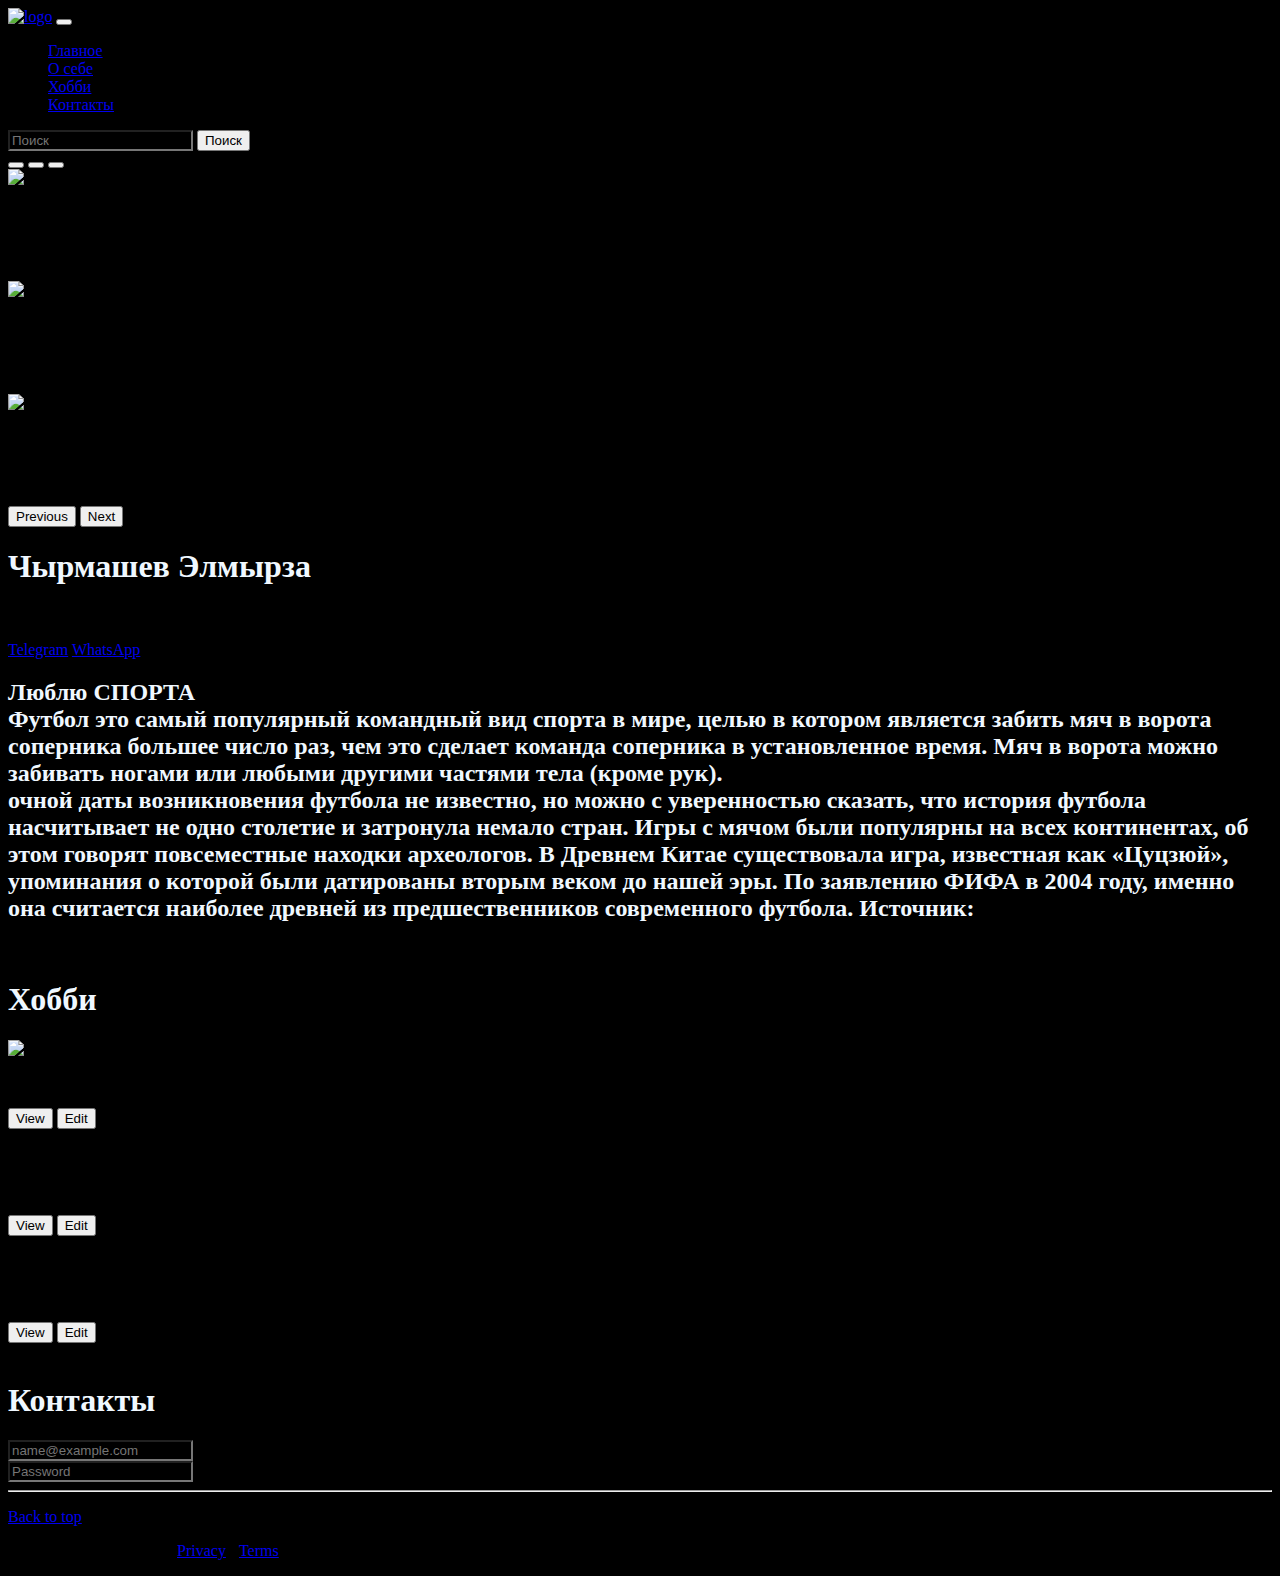
==== index.html @ 96d16c5e "init" ====
<!DOCTYPE html>
<html lang="ru">

<head>
    <meta charset="UTF-8">
    <meta http-equiv="X-UA-Compatible" content="IE=edge">
    <meta name="viewport" content="width=device-width, initial-scale=1.0">
    <link href="https://cdn.jsdelivr.net/npm/bootstrap@5.0.2/dist/css/bootstrap.min.css" rel="stylesheet" integrity="sha384-EVSTQN3/azprG1Anm3QDgpJLIm9Nao0Yz1ztcQTwFspd3yD65VohhpuuCOmLASjC" crossorigin="anonymous">
    <link rel="stylesheet" href="style.css">
    <title>Портфолио</title>
</head>

<body>

    <nav class="navbar navbar-expand-lg navbar-dark bg-dark" id="main">
        <div class="container">
            <a class="navbar-brand" href="#"><img width="35px" height="35px" src="https://pngimg.com/uploads/letter_L/letter_L_PNG85.png" alt="logo"></a>
            <button class="navbar-toggler" type="button" data-bs-toggle="collapse" data-bs-target="#navbarSupportedContent" aria-controls="navbarSupportedContent" aria-expanded="false" aria-label="Toggle navigation">
            <span class="navbar-toggler-icon"></span>
          </button>
            <div class="collapse navbar-collapse" id="navbarSupportedContent">
                <ul class="navbar-nav me-auto mb-2 mb-lg-0">
                    <li class="nav-item">
                        <a class="nav-link active" aria-current="page" href="#main">Главное</a>
                    </li>
                    <li class="nav-item">
                        <a class="nav-link" href="#aboutMe">О себе</a>
                    </li>
                    <!-- <li class="nav-item dropdown">
                <a class="nav-link dropdown-toggle" href="#" id="navbarDropdown" role="button" data-bs-toggle="dropdown" aria-expanded="false">
                  Dropdown
              https://elmyrza55.github.io/my-porfolio2/  </a>
                <ul class="dropdown-menu" aria-labelledby="navbarDropdown">
                  <li><a class="dropdown-item" href="#">Action</a></li>
                  <li><a class="dropdown-item" href="#">Another action</a></li>
                  <li><hr class="dropdown-divider"></li>
                  <li><a class="dropdown-item" href="#">Something else here</a></li>
                </ul>
              </li> -->
                    <li class="nav-item">
                        <a class="nav-link" href="#hobby" tabindex="-1" aria-disabled="true">Хобби</a>
                    </li>

                    <li class="nav-item">
                        <a class="nav-link" href="#" tabindex="-1" aria-disabled="true">Контакты</a>
                    </li>
                </ul>
                <form class="d-flex">
                    <input class="form-control me-2" type="search" placeholder="Поиск" aria-label="Search">
                    <button class="btn btn-outline-success" type="submit">Поиск</button>
                </form>
            </div>
        </div>
    </nav>

    <div id="carouselExampleCaptions" class="carousel slide" data-bs-ride="carousel">
        <div class="carousel-indicators">
            <button type="button" data-bs-target="#carouselExampleCaptions" data-bs-slide-to="0" class="active" aria-current="true" aria-label="Slide 1"></button>
            <button type="button" data-bs-target="#carouselExampleCaptions" data-bs-slide-to="1" aria-label="Slide 2"></button>
            <button type="button" data-bs-target="#carouselExampleCaptions" data-bs-slide-to="2" aria-label="Slide 3"></button>
        </div>
        <div class="carousel-inner">
            <div class="carousel-item active">
                <img src="https://www.xda-developers.com/files/2020/07/sale_31769_article_image.jpg" class="d-block w-100" alt="code">
                <div class="carousel-caption d-none d-md-block">
                    <h5>Я веп разработчик html css</h5>
                    <p>.</p>
                </div>
            </div>
            <div class="carousel-item">
                <img src="https://www.interviewbit.com/blog/wp-content/uploads/2021/07/Python-Developer.png" class="d-block w-100" alt="code">
                <div class="carousel-caption d-none d-md-block">
                    <h5>я изучаю python</h5>
                    <p>.</p>
                </div>
            </div>

            <div class="carousel-item ">
                <img src="https://www.mindinventory.com/blog/wp-content/uploads/2019/06/python-developer.png" class="d-block w-100" alt="code">
                <div class="carousel-caption d-none d-md-block">
                    <h5>i love you python</h5>
                    <p>.</p>
                </div>
            </div>
        </div>
        <button class="carousel-control-prev" type="button" data-bs-target="#carouselExampleCaptions" data-bs-slide="prev">
          <span class="carousel-control-prev-icon" aria-hidden="true"></span>
          <span class="visually-hidden">Previous</span>
        </button>
        <button class="carousel-control-next" type="button" data-bs-target="#carouselExampleCaptions" data-bs-slide="next">
          <span class="carousel-control-next-icon" aria-hidden="true"></span>
          <span class="visually-hidden">Next</span>
        </button>
    </div>

    <section class="py-5 text-center container" id="aboutMe">
        <div class="row py-lg-5">
            <div class="col-lg-6 col-md-8 mx-auto">
                <h1 class="fw-light">Чырмашев Элмырза</h1>
                <p class="lead text-muted">Меня зовуд Элмырза я учусь ITC BOOTCAMP В данный момент обучаю python.</p>
                <p>
                    <a target="_blank" href="https://t.me/+996700876719" class="btn btn-primary my-2">Telegram</a>
                    <a target="_blank" href="https://wa.me/+996556484549" class="btn btn-secondary my-2">WhatsApp</a>
                </p>
            </div>
        </div>
    </section>
    <div class="container">
        <div class="row featurette container">
            <div class="col-md-7">
                <h2 class="featurette-heading">Люблю СПОРТА <br>Футбол это самый популярный командный вид спорта в мире, целью в котором является забить мяч в ворота соперника большее число раз, чем это сделает команда соперника в установленное время. Мяч в ворота можно забивать ногами
                    или любыми другими частями тела (кроме рук). <br>очной даты возникновения футбола не известно, но можно с уверенностью сказать, что история футбола насчитывает не одно столетие и затронула немало стран. Игры с мячом были популярны
                    на всех континентах, об этом говорят повсеместные находки археологов. В Древнем Китае существовала игра, известная как «Цуцзюй», упоминания о которой были датированы вторым веком до нашей эры. По заявлению ФИФА в 2004 году, именно
                    она считается наиболее древней из предшественников современного футбола. Источник: <span class="text-muted"></span></h2>
                <p class="lead"></p>
            </div>
            <div class="col-md-5">
                <img src="https://fcdynamo.com/img/e0acf744-eb73-48f1-8c63-ce04216b46c2/3533.jpg?fm=jpg&q=80&fit=max&crop=1024%2C768%2C0%2C0" alt="">
            </div>
        </div>

        <h1 class="text-center" id="hobby">Хобби</h1>

        <div class="album222">
            <div class="album py-5 bg-light ">
                <div class="container">

                    <div class="row row-cols-1 row-cols-sm-2 row-cols-md-3 g-3">
                        <div class="col">
                            <div class="card shadow-sm">
                                <img src="https://img.championat.com/s/735x490/news/big/z/c/25-letnij-kikboksyor-pogib-na-turnire-v-ekvadore_16176038671149084820.jpg" alt=" кик боксинг">
                                <div class="card-body">
                                    <p class="card-text">i love you кик боксинг.</p>
                                    <div class="d-flex justify-content-between align-items-center">
                                        <div class="btn-group">
                                            <button type="button" class="btn btn-sm btn-outline-secondary">View</button>
                                            <button type="button" class="btn btn-sm btn-outline-secondary">Edit</button>
                                        </div>
                                        <small class="text-muted">9 mins</small>
                                    </div>
                                </div>
                            </div>
                        </div>
                        <div class="col">
                            <div class="card shadow-sm">
                                <img src="https://avatars.mds.yandex.net/get-zen_doc/251164/pub_5d4e6f9fa06eaf00ada8a109_5d4e78f5027a1500ad438366/scale_1200" alt="">
                                <div class="card-body">
                                    <p class="card-text">мне 18 лет я обучаю в питоне.</p>
                                    <div class="d-flex justify-content-between align-items-center">
                                        <div class="btn-group">
                                            <button type="button" class="btn btn-sm btn-outline-secondary">View</button>
                                            <button type="button" class="btn btn-sm btn-outline-secondary">Edit</button>
                                        </div>
                                        <small class="text-muted">9 mins</small>
                                    </div>
                                </div>
                            </div>
                        </div>
                        <div class="col">
                            <div class="card shadow-sm">
                                <img src="https://thumbs.dreamstime.com/b/%D0%B2%D0%B5%D0%BA%D1%82%D0%BE%D1%80-%D0%B1%D0%BE%D0%B9%D1%86%D0%BE%D0%B2-%D0%BC%D0%BC%D0%B0-%D1%81%D0%B8%D0%BB%D1%83%D1%8D%D1%82%D1%8B-%D0%B8%D0%BB%D0%BB%D1%8E%D1%81%D1%82%D1%80%D0%B0%D1%86%D0%B8%D0%B8-%D0%B2%D0%B5%D0%BA%D1%82%D0%BE%D1%80%D0%B0-193334318.jpg"
                                    alt="">
                                <div class="card-body">
                                    <p class="card-text"> i love you MMA .</p>
                                    <div class="d-flex justify-content-between align-items-center">
                                        <div class="btn-group">
                                            <button type="button" class="btn btn-sm btn-outline-secondary">View</button>
                                            <button type="button" class="btn btn-sm btn-outline-secondary">Edit</button>
                                        </div>
                                        <small class="text-muted">9 mins</small>
                                    </div>
                                </div>
                            </div>
                        </div>
                    </div>
                </div>




                <div class="container ">
                    <h1 class="text-center mt-5 mb-5">
                        Контакты
                    </h1>
                    <div class="form-floating mb-3">
                        <input type="email" class="form-control" id="floatingInput" placeholder="name@example.com">
                        <label for="floatingInput">Email почта</label>
                    </div>
                    <div class="form-floating">
                        <input type="text" class="form-control" id="floatingPassword" placeholder="Password">
                        <label for="floatingPassword">Номер телефона</label>
                    </div>
                </div>



                <footer class="container">
                    <hr class="featurette-divider mt-5 mb-5">
                    <p class="float-end"><a href="#">Back to top</a></p>
                    <p>© 2017–2022 MIA, Inc. · <a href="#">Privacy</a> · <a href="#">Terms</a></p>
                </footer>
            </div>
        </div>

        <script src="https://cdn.jsdelivr.net/npm/bootstrap@5.0.2/dist/js/bootstrap.bundle.min.js" integrity="sha384-MrcW6ZMFYlzcLA8Nl+NtUVF0sA7MsXsP1UyJoMp4YLEuNSfAP+JcXn/tWtIaxVXM" crossorigin="anonymous"></script>

        <script src="https://cdn.jsdelivr.net/npm/@popperjs/core@2.9.2/dist/umd/popper.min.js" integrity="sha384-IQsoLXl5PILFhosVNubq5LC7Qb9DXgDA9i+tQ8Zj3iwWAwPtgFTxbJ8NT4GN1R8p" crossorigin="anonymous"></script>
        <script src="https://cdn.jsdelivr.net/npm/bootstrap@5.0.2/dist/js/bootstrap.min.js" integrity="sha384-cVKIPhGWiC2Al4u+LWgxfKTRIcfu0JTxR+EQDz/bgldoEyl4H0zUF0QKbrJ0EcQF" crossorigin="anonymous"></script>
</body>

</html>
---- style.css ----
/* /* * {
    padding: 0;
    margin: 0;
    box-sizing: border-box;
} */

body,
.album222,
input {
    background-color: #000;
}

.carousel-item img {
    height: 800px;
}

h1 {
    color: aliceblue;
}

h2 {
    color: aliceblue;
}
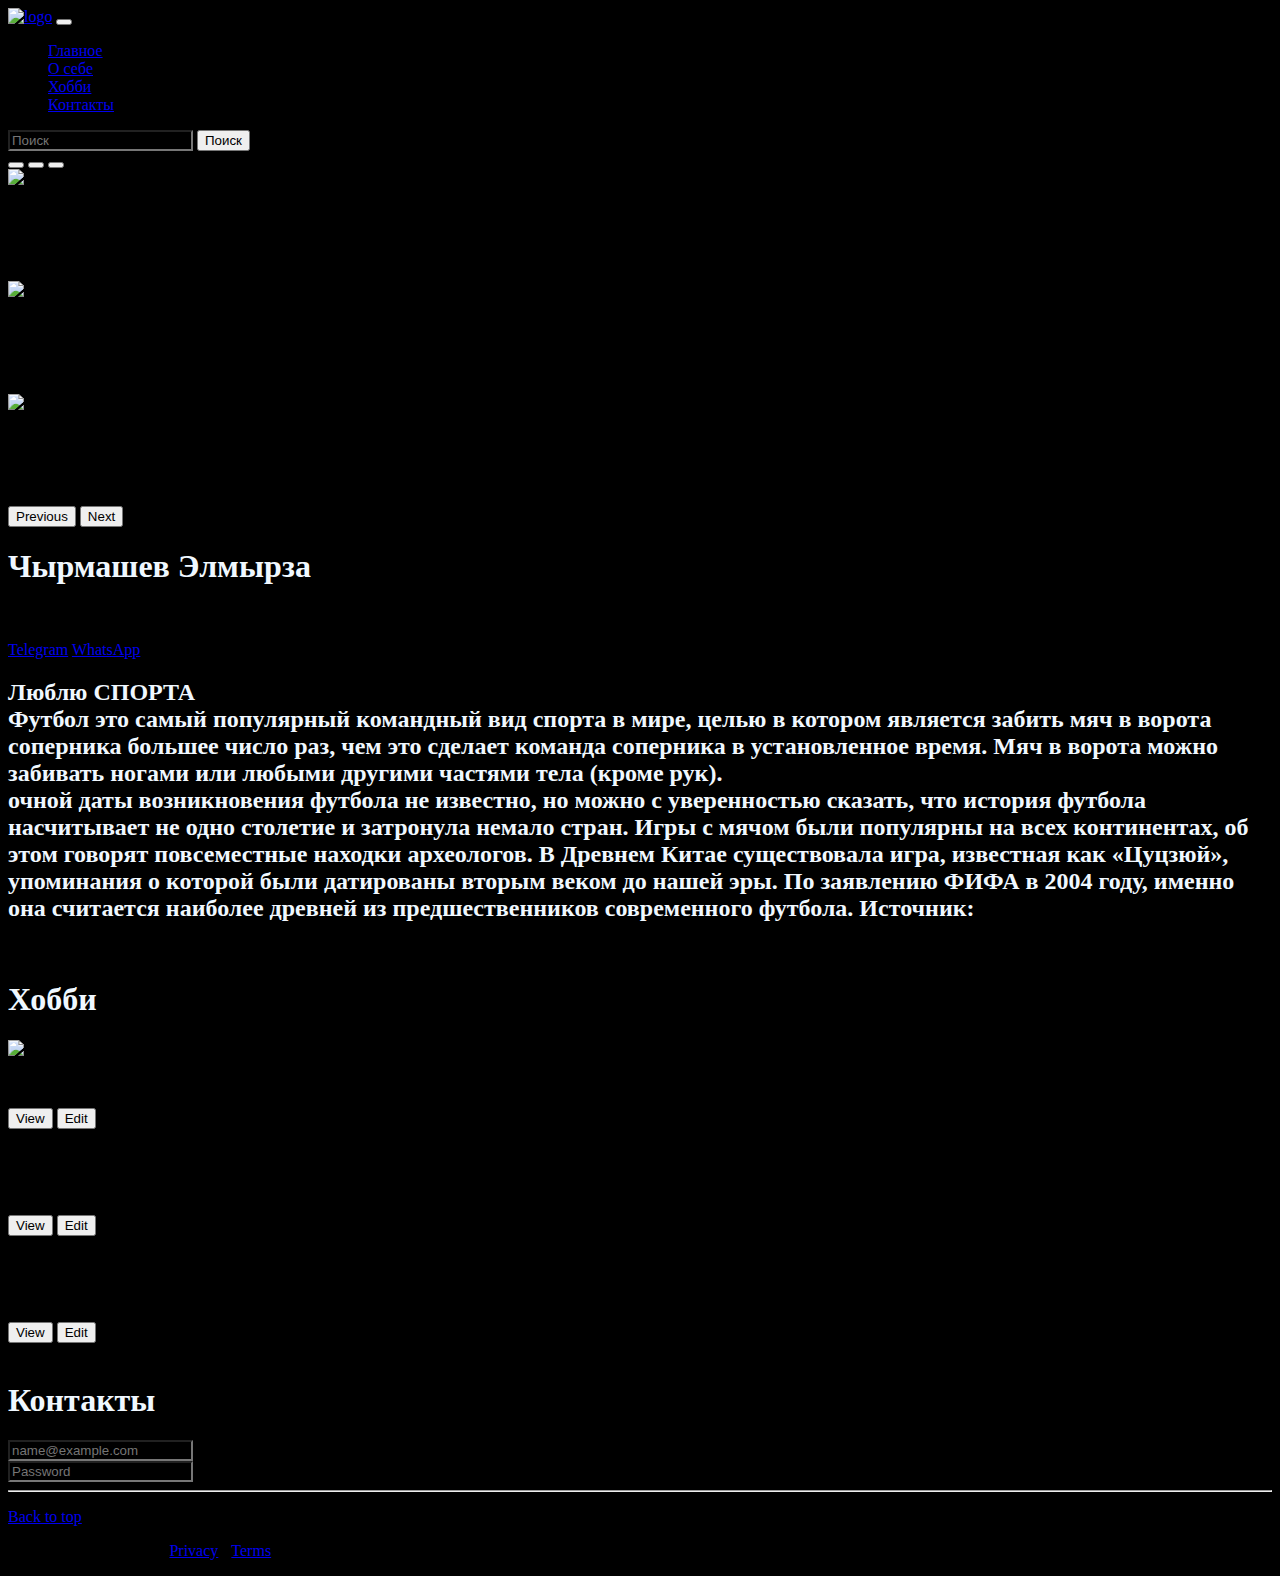
==== commit def15a34: "changed logo" ====
--- a/index.html
+++ b/index.html
@@ -197,7 +197,7 @@
                 <footer class="container">
                     <hr class="featurette-divider mt-5 mb-5">
                     <p class="float-end"><a href="#">Back to top</a></p>
-                    <p>© 2017–2022 MIA, Inc. · <a href="#">Privacy</a> · <a href="#">Terms</a></p>
+                    <p>© 2022 h.elmyrza, Inc. · <a href="#">Privacy</a> · <a href="#">Terms</a></p>
                 </footer>
             </div>
         </div>
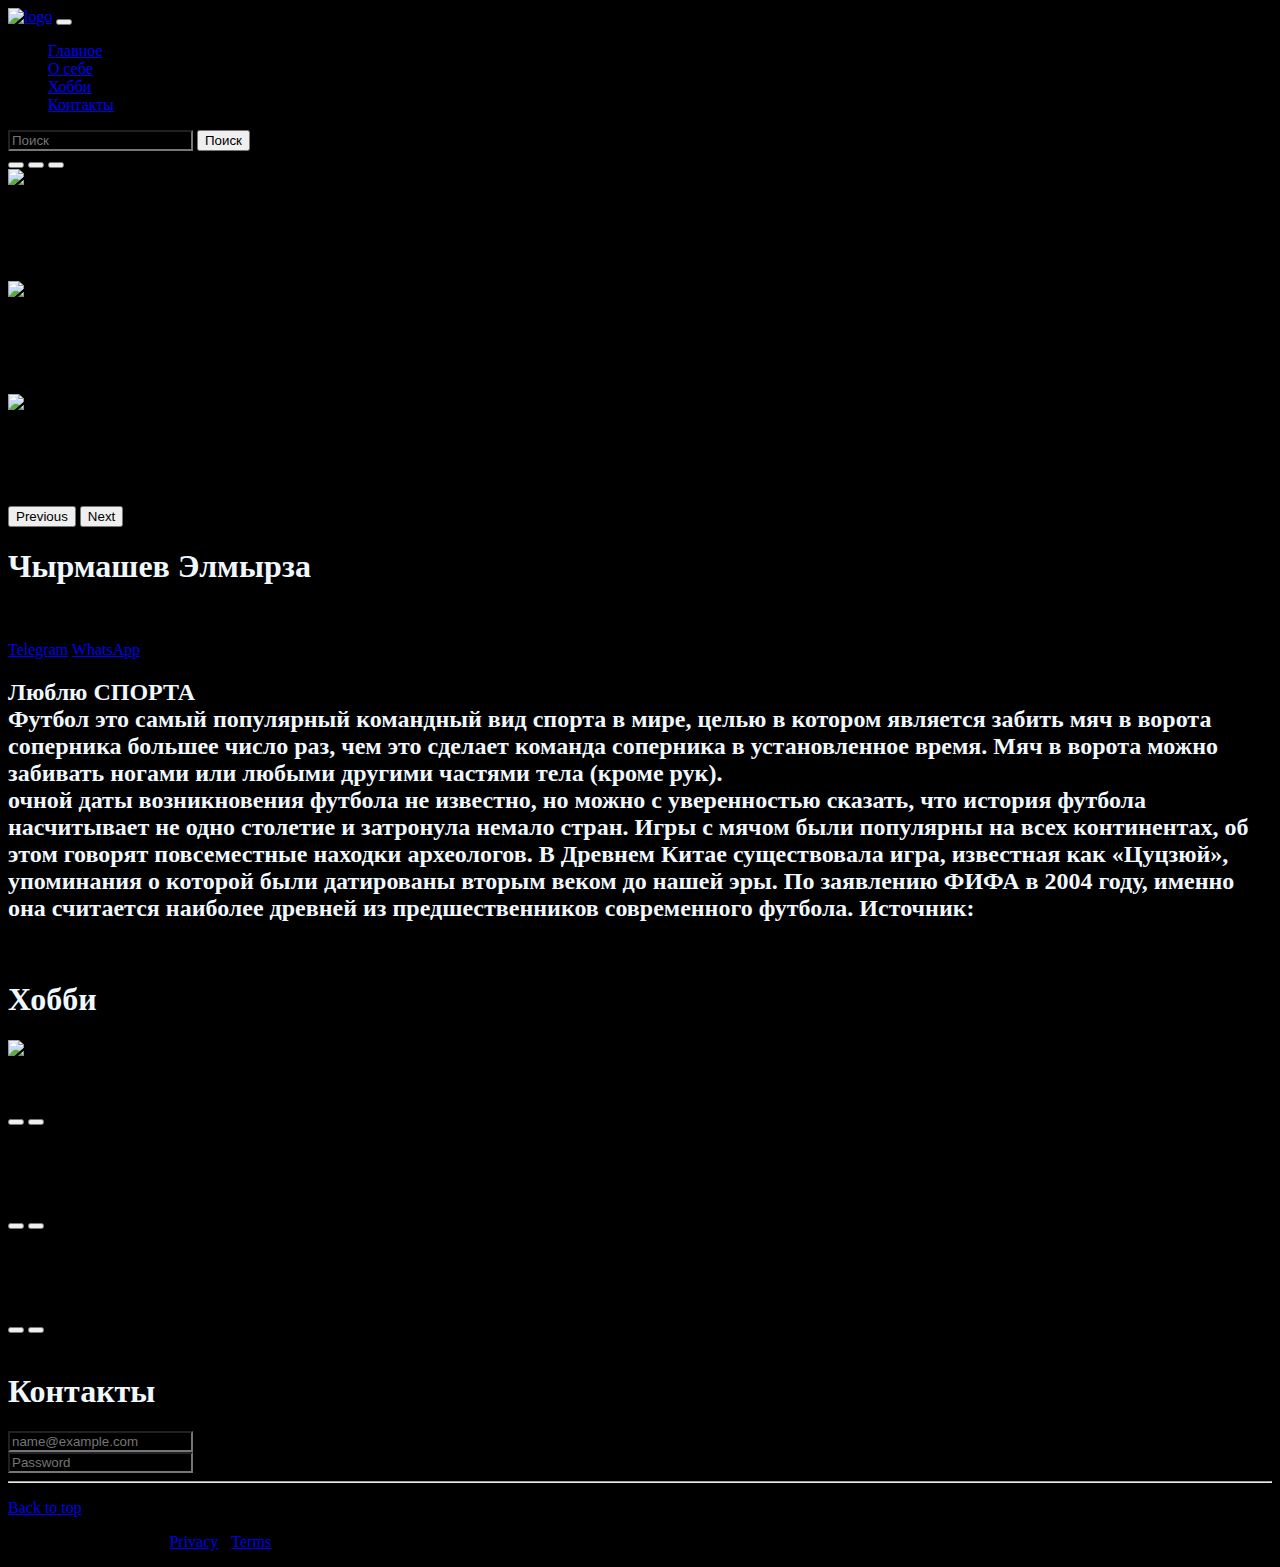
==== commit 1edf7e36: "init" ====
--- a/index.html
+++ b/index.html
@@ -133,8 +133,8 @@
                                     <p class="card-text">i love you кик боксинг.</p>
                                     <div class="d-flex justify-content-between align-items-center">
                                         <div class="btn-group">
-                                            <button type="button" class="btn btn-sm btn-outline-secondary">View</button>
-                                            <button type="button" class="btn btn-sm btn-outline-secondary">Edit</button>
+                                            <button type="button" class="btn btn-sm btn-outline-secondary"></button>
+                                            <button type="button" class="btn btn-sm btn-outline-secondary"></button>
                                         </div>
                                         <small class="text-muted">9 mins</small>
                                     </div>
@@ -148,8 +148,8 @@
                                     <p class="card-text">мне 18 лет я обучаю в питоне.</p>
                                     <div class="d-flex justify-content-between align-items-center">
                                         <div class="btn-group">
-                                            <button type="button" class="btn btn-sm btn-outline-secondary">View</button>
-                                            <button type="button" class="btn btn-sm btn-outline-secondary">Edit</button>
+                                            <button type="button" class="btn btn-sm btn-outline-secondary"></button>
+                                            <button type="button" class="btn btn-sm btn-outline-secondary"></button>
                                         </div>
                                         <small class="text-muted">9 mins</small>
                                     </div>
@@ -164,8 +164,8 @@
                                     <p class="card-text"> i love you MMA .</p>
                                     <div class="d-flex justify-content-between align-items-center">
                                         <div class="btn-group">
-                                            <button type="button" class="btn btn-sm btn-outline-secondary">View</button>
-                                            <button type="button" class="btn btn-sm btn-outline-secondary">Edit</button>
+                                            <button type="button" class="btn btn-sm btn-outline-secondary"></button>
+                                            <button type="button" class="btn btn-sm btn-outline-secondary"></button>
                                         </div>
                                         <small class="text-muted">9 mins</small>
                                     </div>
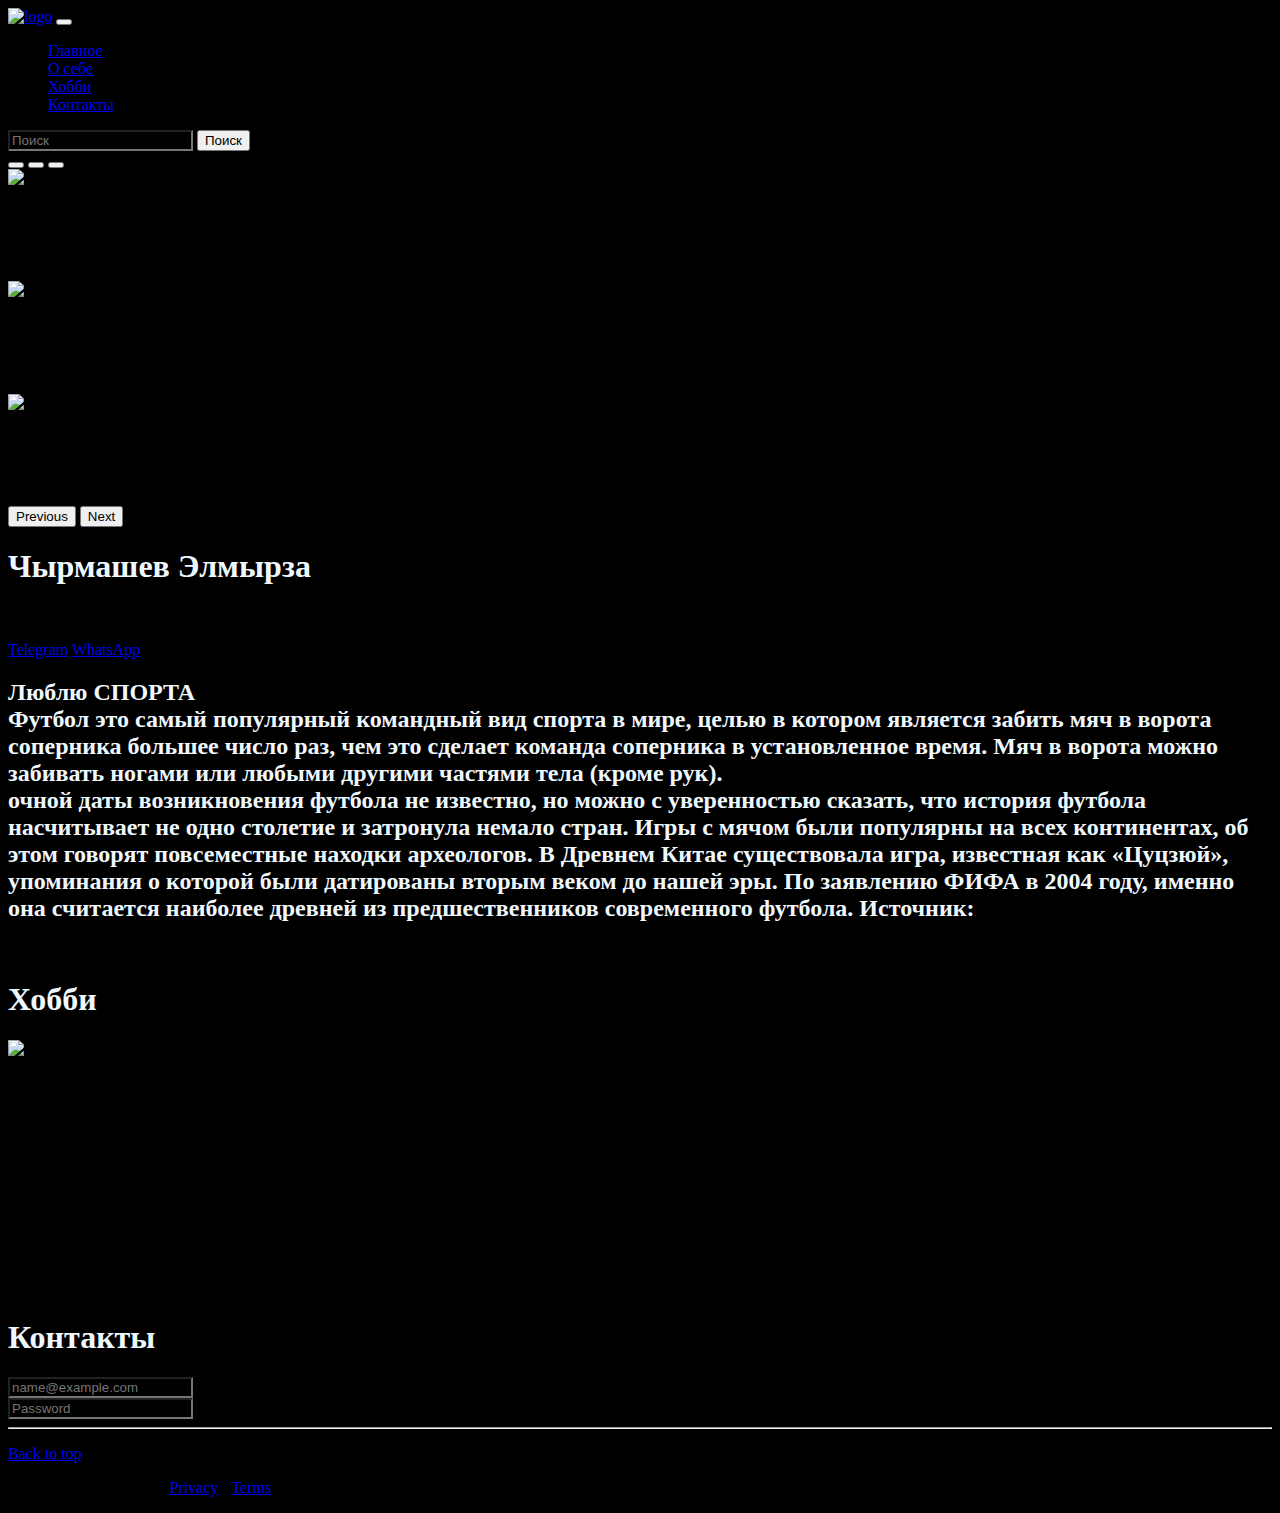
==== commit 9969ad76: "init" ====
--- a/index.html
+++ b/index.html
@@ -132,10 +132,10 @@
                                 <div class="card-body">
                                     <p class="card-text">i love you кик боксинг.</p>
                                     <div class="d-flex justify-content-between align-items-center">
-                                        <div class="btn-group">
-                                            <button type="button" class="btn btn-sm btn-outline-secondary"></button>
-                                            <button type="button" class="btn btn-sm btn-outline-secondary"></button>
-                                        </div>
+                                        <!-- <div class="btn-group">
+                                            <button type="button" class="btn btn-sm btn-outline-secondary"></button>
+                                            <button type="button" class="btn btn-sm btn-outline-secondary"></button>
+                                        </div> -->
                                         <small class="text-muted">9 mins</small>
                                     </div>
                                 </div>
@@ -147,10 +147,10 @@
                                 <div class="card-body">
                                     <p class="card-text">мне 18 лет я обучаю в питоне.</p>
                                     <div class="d-flex justify-content-between align-items-center">
-                                        <div class="btn-group">
-                                            <button type="button" class="btn btn-sm btn-outline-secondary"></button>
-                                            <button type="button" class="btn btn-sm btn-outline-secondary"></button>
-                                        </div>
+                                        <!-- <div class="btn-group">
+                                            <button type="button" class="btn btn-sm btn-outline-secondary"></button>
+                                            <button type="button" class="btn btn-sm btn-outline-secondary"></button>
+                                        </div> -->
                                         <small class="text-muted">9 mins</small>
                                     </div>
                                 </div>
@@ -163,10 +163,10 @@
                                 <div class="card-body">
                                     <p class="card-text"> i love you MMA .</p>
                                     <div class="d-flex justify-content-between align-items-center">
-                                        <div class="btn-group">
-                                            <button type="button" class="btn btn-sm btn-outline-secondary"></button>
-                                            <button type="button" class="btn btn-sm btn-outline-secondary"></button>
-                                        </div>
+                                        <!-- <div class="btn-group">
+                                            <button type="button" class="btn btn-sm btn-outline-secondary"></button>
+                                            <button type="button" class="btn btn-sm btn-outline-secondary"></button>
+                                        </div> -->
                                         <small class="text-muted">9 mins</small>
                                     </div>
                                 </div>
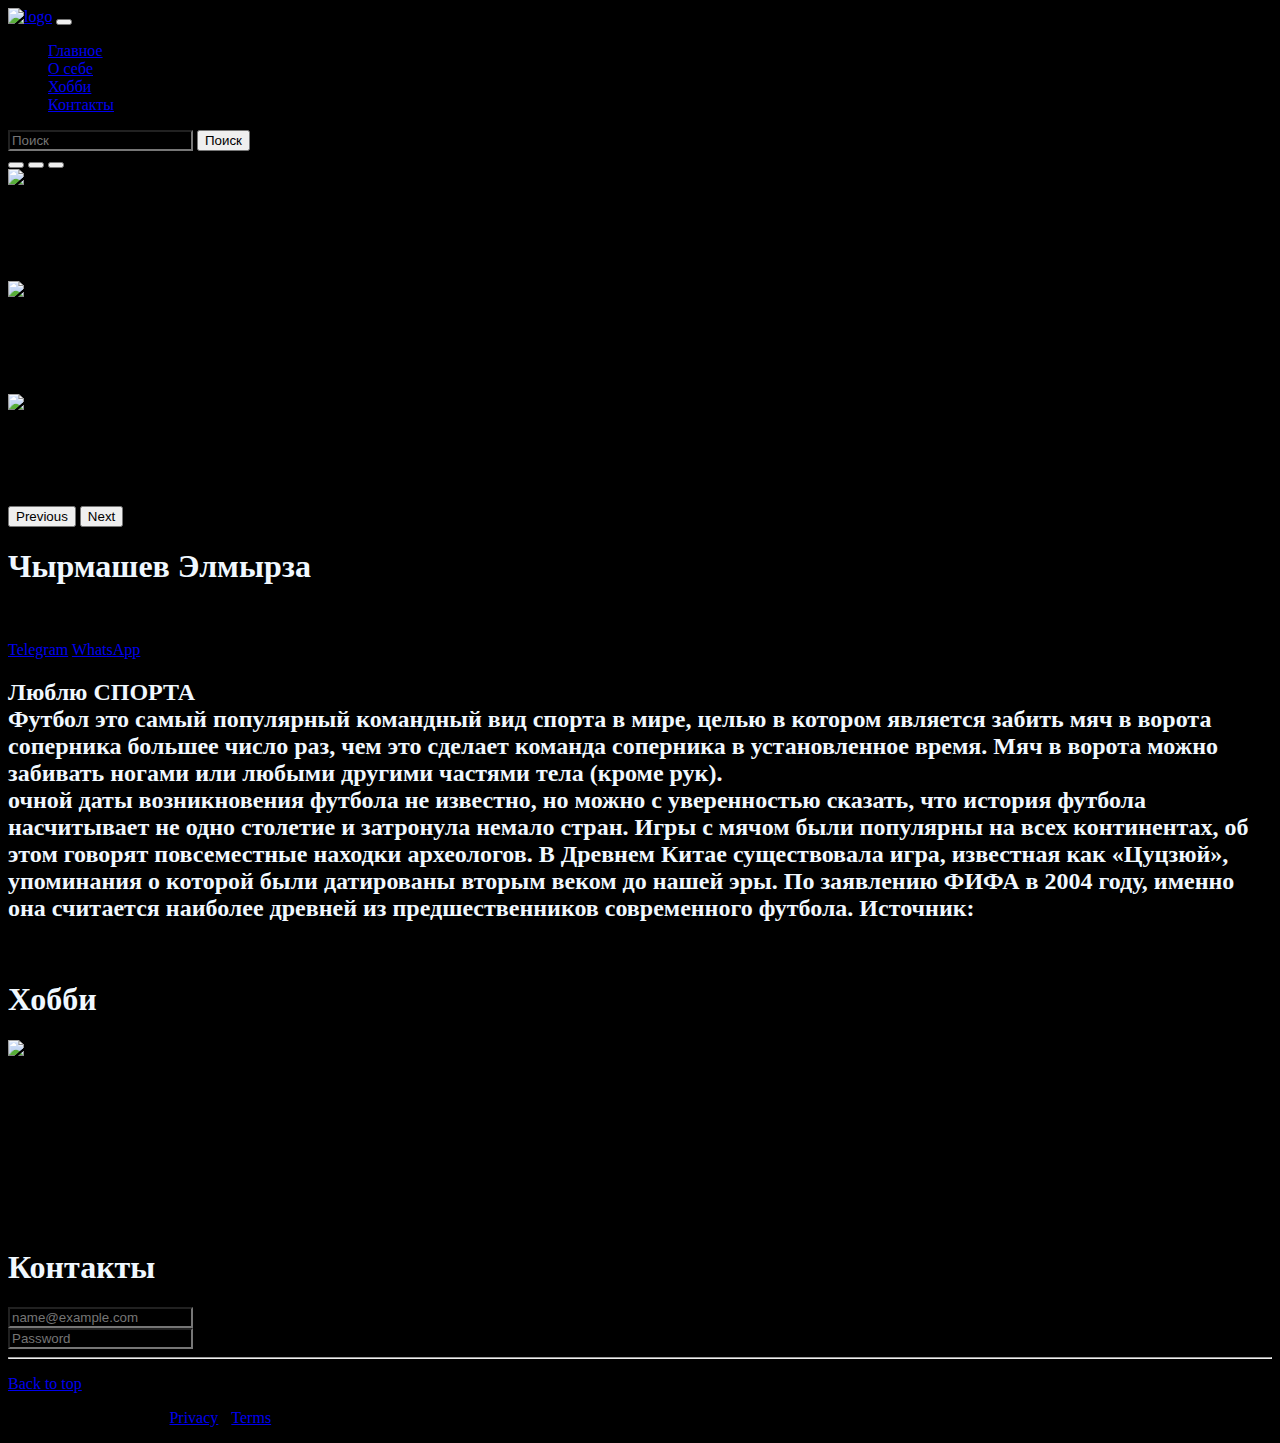
==== commit 23aad858: "init" ====
--- a/index.html
+++ b/index.html
@@ -136,7 +136,7 @@
                                             <button type="button" class="btn btn-sm btn-outline-secondary"></button>
                                             <button type="button" class="btn btn-sm btn-outline-secondary"></button>
                                         </div> -->
-                                        <small class="text-muted">9 mins</small>
+                                        <!-- <small class="text-muted">9 mins</small> -->
                                     </div>
                                 </div>
                             </div>
@@ -151,7 +151,7 @@
                                             <button type="button" class="btn btn-sm btn-outline-secondary"></button>
                                             <button type="button" class="btn btn-sm btn-outline-secondary"></button>
                                         </div> -->
-                                        <small class="text-muted">9 mins</small>
+                                        <!-- <small class="text-muted">9 mins</small> -->
                                     </div>
                                 </div>
                             </div>
@@ -167,7 +167,7 @@
                                             <button type="button" class="btn btn-sm btn-outline-secondary"></button>
                                             <button type="button" class="btn btn-sm btn-outline-secondary"></button>
                                         </div> -->
-                                        <small class="text-muted">9 mins</small>
+                                        <!-- <small class="text-muted">9 mins</small> -->
                                     </div>
                                 </div>
                             </div>
